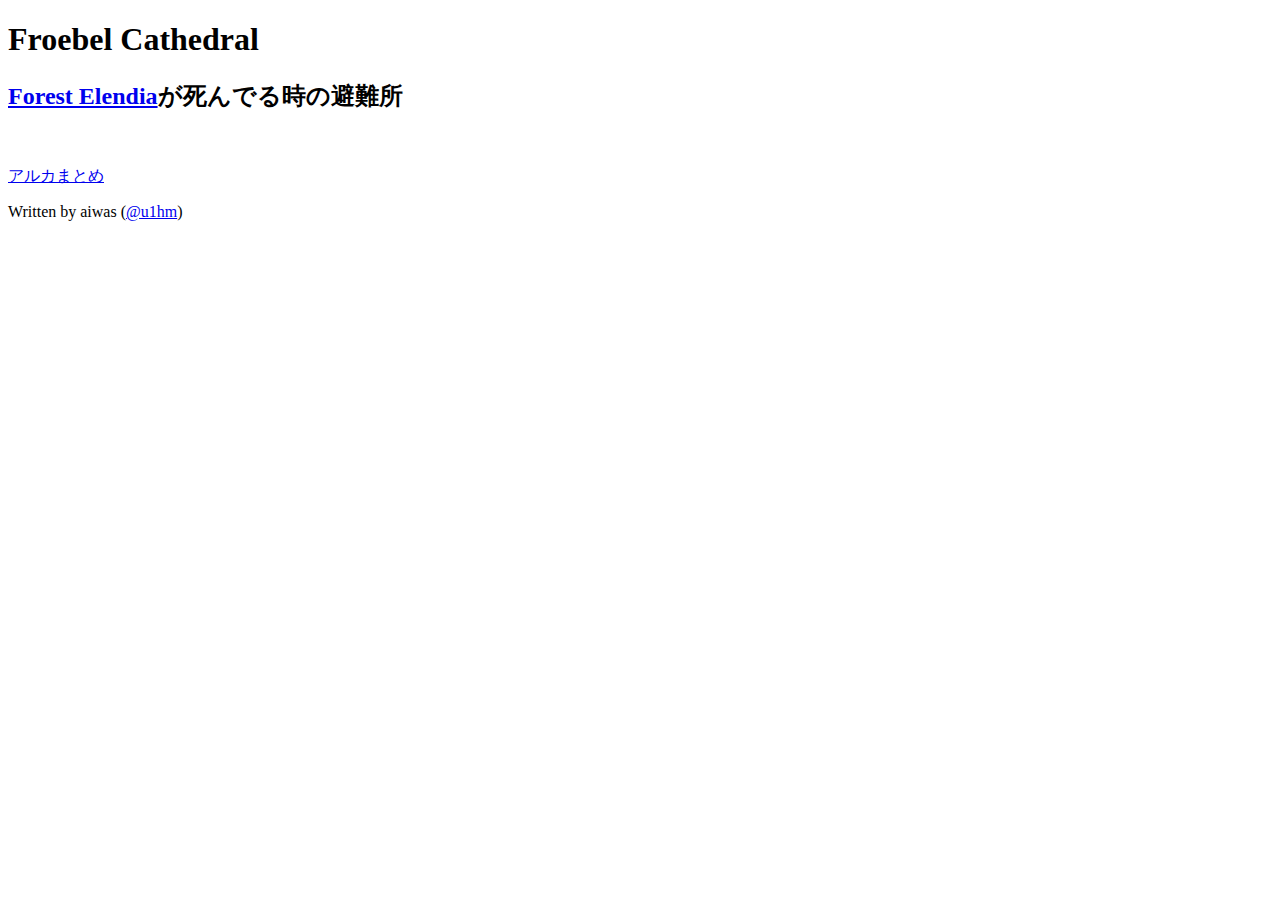
==== index.html @ 0979817f "Create index.html" ====
<!DOCTYPE html>
<html lang="ja">
<head>
<meta charset="UTF-8" />
<link rel="stylesheet" href="style.css" />
<title>Froebel Cathedral</title>
</head>
<body>
<header>
<h1>Froebel Cathedral</h1>
<h2><a href="http://elendia.net">Forest Elendia</a>が死んでる時の避難所</h2>
</header>
<br />
<p>
	<a href="./arka/">アルカまとめ</a>
</p>
<footer>
<p>Written by aiwas (<a href="http://twitter.com/u1hm">@u1hm</a>)</p>
</footer>
</body>
</html>
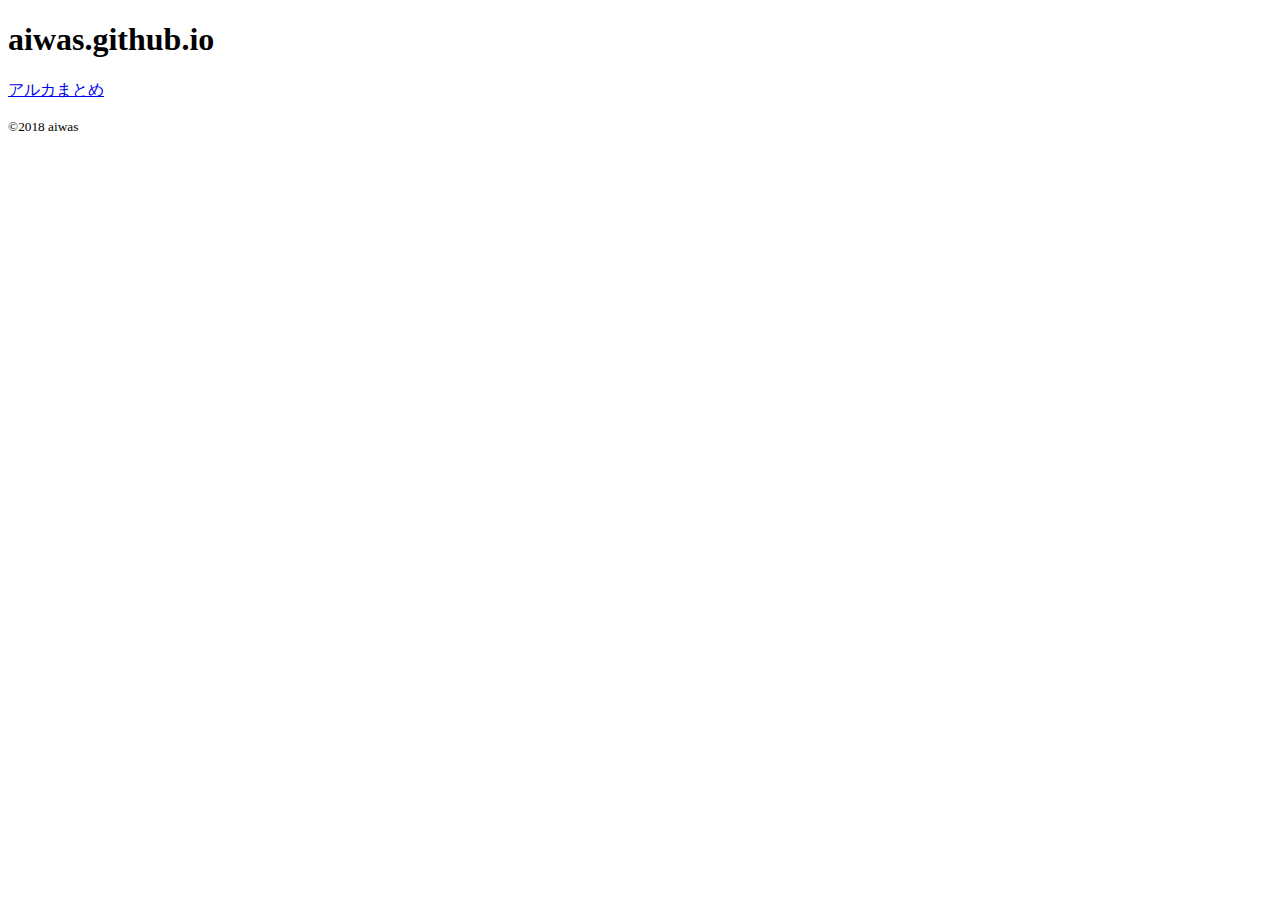
==== commit 22452c34: "Fix 2018" ====
--- a/index.html
+++ b/index.html
@@ -1,21 +1,16 @@
 <!DOCTYPE html>
 <html lang="ja">
 <head>
-<meta charset="UTF-8" />
-<link rel="stylesheet" href="style.css" />
-<title>Froebel Cathedral</title>
+<meta charset="utf-8">
+<link rel="stylesheet" href="style.css">
 </head>
 <body>
 <header>
-<h1>Froebel Cathedral</h1>
-<h2><a href="http://elendia.net">Forest Elendia</a>が死んでる時の避難所</h2>
+<h1>aiwas.github.io</h1>
 </header>
-<br />
-<p>
-	<a href="./arka/">アルカまとめ</a>
-</p>
+<p><a href="arka/">アルカまとめ</a></p>
 <footer>
-<p>Written by aiwas (<a href="http://twitter.com/u1hm">@u1hm</a>)</p>
+<small>&copy;2018 aiwas</small>
 </footer>
 </body>
 </html>
